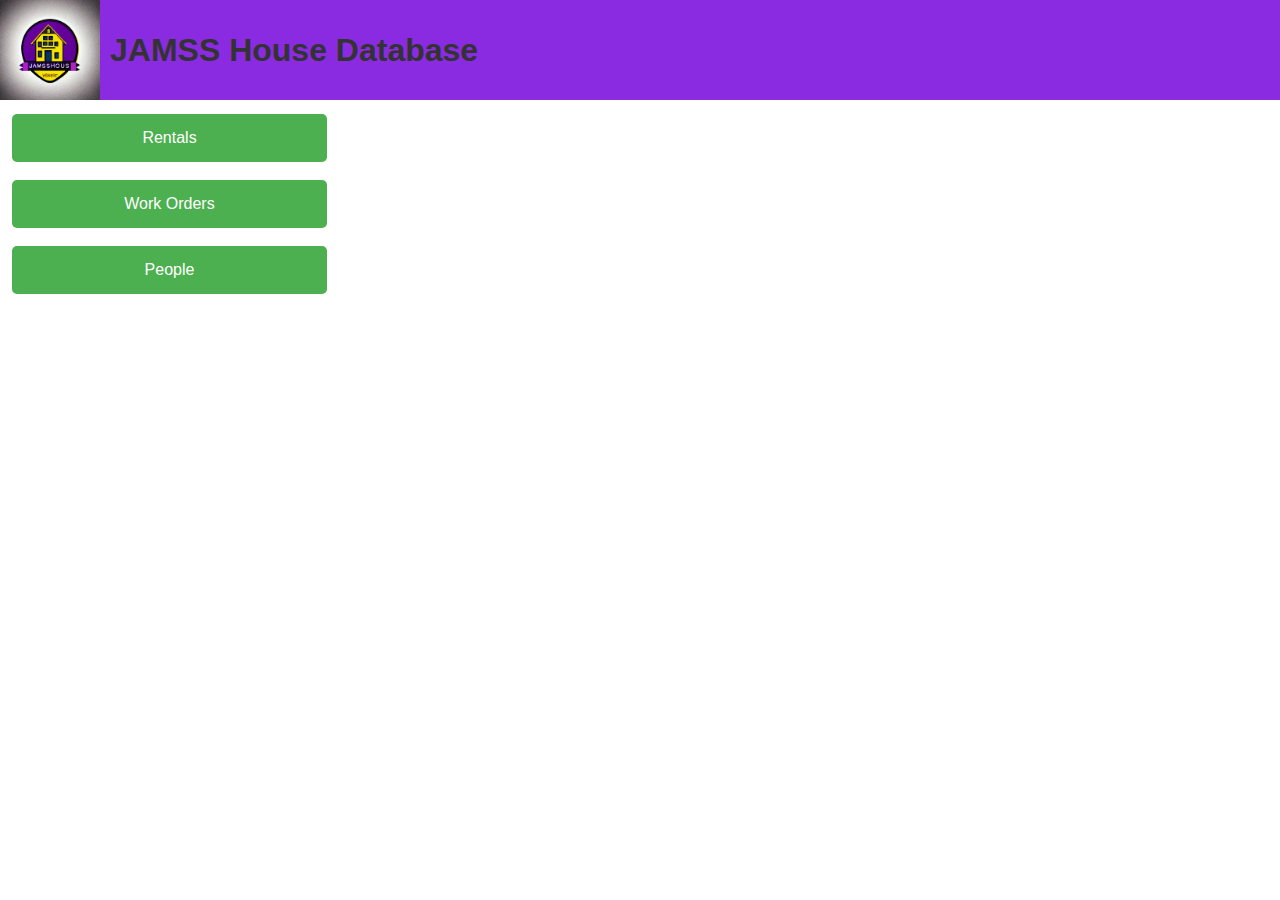
==== index.html @ 6608af6c "Added some basic styling and base pages for applications" ====
<!DOCTYPE html>
<html>
  <head>
    <title>JAMSS House-Database</title>
    <link rel="stylesheet" type="text/css" href="resources/css/styles.css">
    <script>
      function openPage(name) {
        window.location.href = "pages/" + name + ".html";
      }
    </script>
  </head>
  <body>
    <div id="topbar">
      <img src="resources/image/logo.png" alt="JAMSS House logo" style="float:left;width:100px;height:100px;">
      <h1 id="pageTitle" style="float:left;margin-left:10px;">JAMSS House Database</h1>
    </div>
    <div id="content">
      <button onclick="openPage('rentals')">Rentals</button>
    </div>
    <div id="content">
      <button onclick="openPage('wo')">Work Orders</button>
    </div>
    <div id="content">
      <button onclick="openPage('people')">People</button>
    </div>
  </body>
</html>
---- resources/css/styles.css ----
body {
  font-family: Arial, Helvetica, sans-serif;
  margin: 0;
  padding: 0;
}

#topbar {
  background-color: blueviolet;
  height: 100px;
  display: flex;
  align-items: center;
}

#content {
  margin: 10px;
}

h1 {
  font-size: 2em;
  font-weight: bold;
  color: #333;
}

button {
  background-color: #4CAF50; /* Green */
  border: none;
  color: rgb(255, 255, 255);
  padding: 15px 32px;
  text-align: center;
  text-decoration: none;
  display: inline-block;
  font-size: 16px;
  margin: 4px 2px;
  cursor: pointer;
  border-radius: 5px;
  width: 25%;
}

a {
  color: #2196F3; /* Blue */
  text-decoration: none;
}

a:hover {
  text-decoration: underline;
}

/* Add more styles as needed */
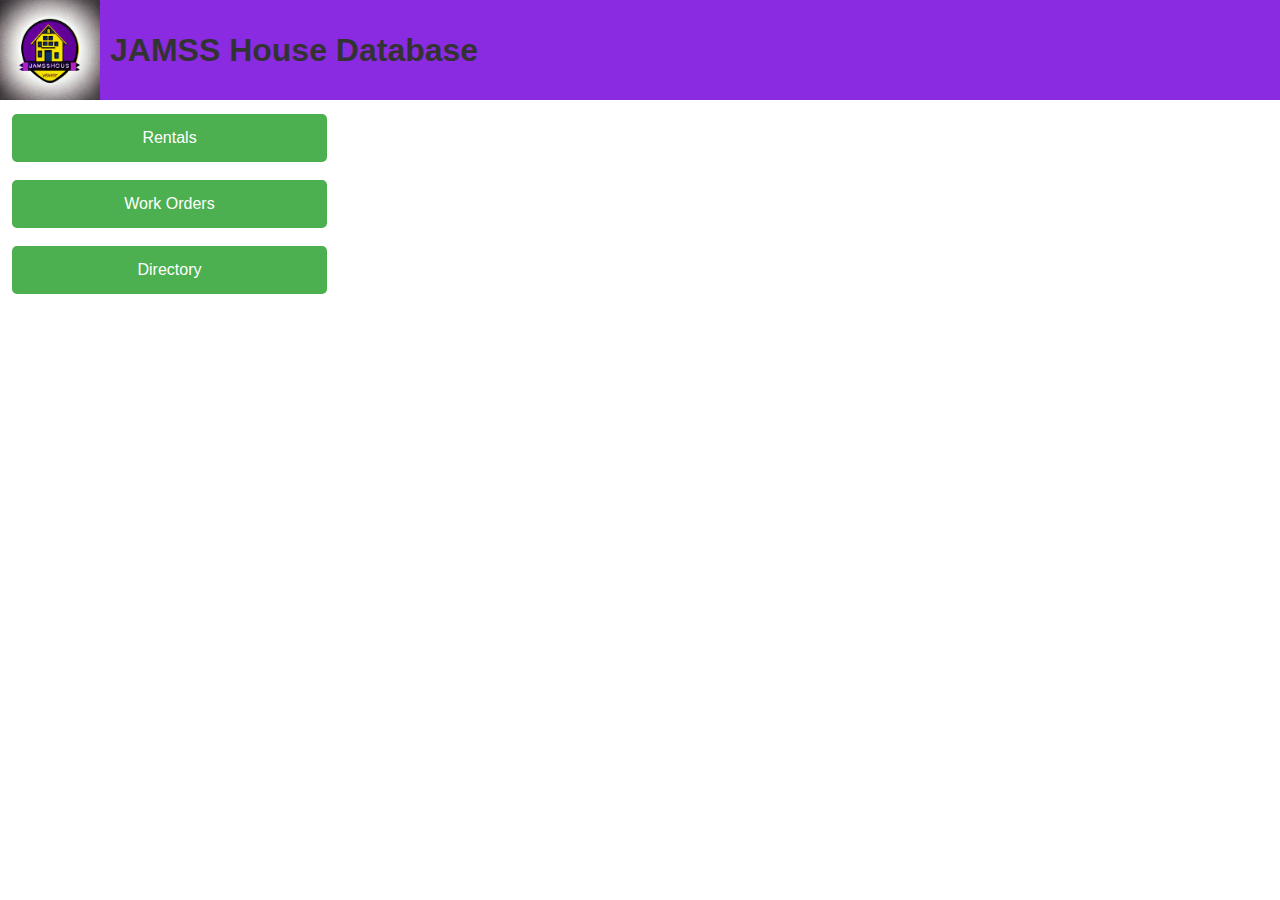
==== commit fc168009: "renaming from people to directory" ====
--- a/index.html
+++ b/index.html
@@ -21,7 +21,7 @@
       <button onclick="openPage('wo')">Work Orders</button>
     </div>
     <div id="content">
-      <button onclick="openPage('people')">People</button>
+      <button onclick="openPage('directory')">Directory</button>
     </div>
   </body>
 </html>--- a/resources/css/styles.css
+++ b/resources/css/styles.css
@@ -36,6 +36,22 @@
   width: 25%;
 }
 
+input[type="submit"] {
+  background-color: #4CAF50; /* Green */
+  border: none;
+  color: rgb(255, 255, 255);
+  padding: 15px 32px;
+  text-align: center;
+  text-decoration: none;
+  display: inline-block;
+  font-size: 16px;
+  margin: 4px 2px;
+  cursor: pointer;
+  border-radius: 5px;
+  width: 25%;
+}
+
+/* Links */
 a {
   color: #2196F3; /* Blue */
   text-decoration: none;
@@ -45,4 +61,32 @@
   text-decoration: underline;
 }
 
-/* Add more styles as needed */
+/* Tables  */
+
+table {
+  font-family: Arial, Helvetica, sans-serif;
+  border-collapse: collapse;
+  width: 100%;
+  margin: 0 auto;
+}
+
+table th, table td {
+  padding: 10px;
+  text-align: left;
+  border: 1px solid #ccc;
+}
+
+table th {
+  background-color: blueviolet;
+  color: #fff;
+  font-weight: bold;
+}
+
+table td a {
+  color: #2196F3;
+  text-decoration: none;
+}
+
+table td a:hover {
+  text-decoration: underline;
+}
